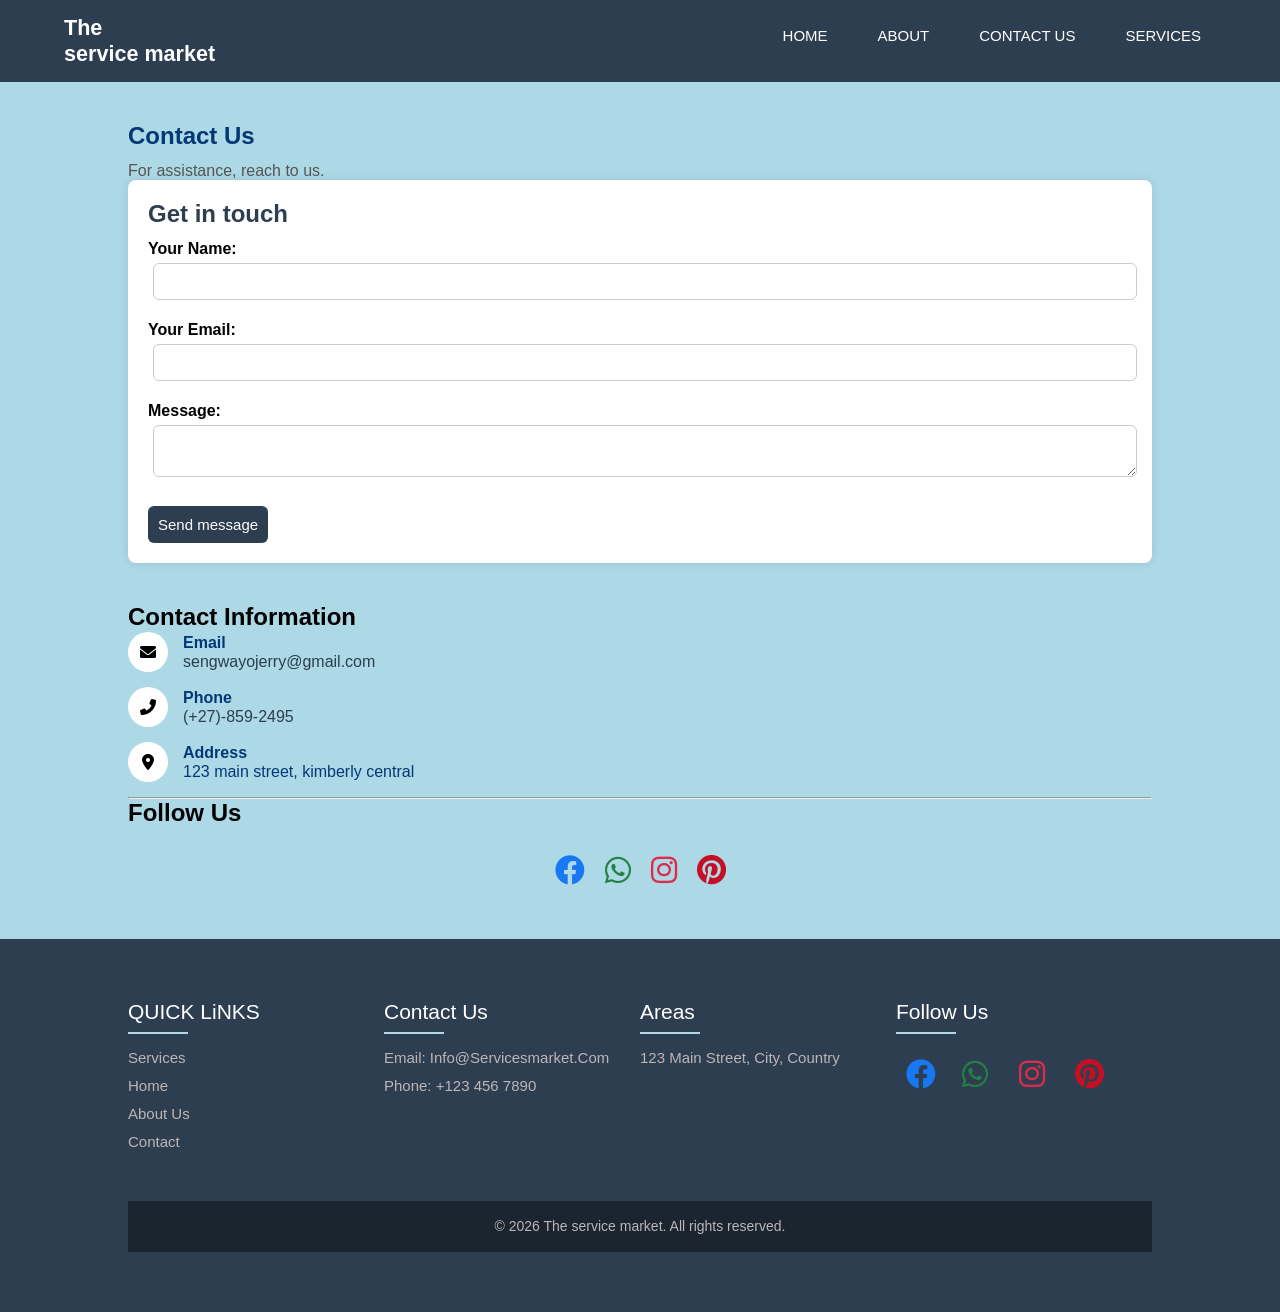
==== contact.html @ 2950c576 "Add files via upload" ====
<!DOCTYPE html>
<html lang="en">
    <head>
        <meta charset="UTF-8" />
         <meta name="viewport" content="width=device-width, initial-scale=1.0">
        <title>Contact Us | The service market</title>
        <link rel="stylesheet" href="style.css">
        <link rel="stylesheet" href="https://cdnjs.cloudflare.com/ajax/libs/font-awesome/6.0.0/css/all.min.css">
    
    <script defer src="script.js"></script>
    </head>

 <body>

         <header class="site-header">
       <nav class="site-nav">
       <h1 class="site-title">The<br>service market</h1>
    
    <ul class="nav-list">
        <li><a href="index.html">Home</a></li>
        <li><a href="about.html">About</a></li>
        <li><a href="contact.html">Contact Us</a></li>
        <li><a href="services.html">Services</a></li>
    </ul>
       </nav>
       
    <main class="contact-page">

        <section class="contact-header">
          <h1>Contact Us</h1>
          <p>For assistance, reach to us.</p>
        </section>
        
    <!-- This is the contact form section of the contact page -->
   
        <section class="contact-form-section">
          <div class="contact-form-box">
          <h2>Get in touch</h2>
    
    <div id="error"></div>      
          <form id="form" action="#" method="POST" novalidate>

         <label for="name">Your Name:</label>
            <input type="text" id="name" name="name" required>
            <span id="nameError" class="error-text"></span>
             
         <label for="email">Your Email:</label>
            <input type="email" id="email" name="email" required>
            <span id="emailError" class="error-text"></span>
             
         <label for="message">Message:</label>
            <textarea id="message" name="message" required></textarea>
            <span id="messageError" class="error-text"></span>
            
         <button type="submit" class="send-button">Send message</button>
           
         <div id="successPopup" class="popup">
            <div class="popup-content">
                <p> Message sent!</p>
                <button id="closePopup" class="close-button">OK</button>
            </div>
         </div>
          
          </form>
          </div>
        </section>
    
    <div class="contact-container">
    <section class="contact-info-card">
        <h2>Contact Information</h2>

    <div class="contact-info-item">
     <div class="contact-icon"><i class=" fa-solid fa-envelope"></i></div>
     <div class="contact-text">
      <strong>Email</strong>
      <p><a href="mailto: sengwayojerry@gmail.com">sengwayojerry@gmail.com</a></p>
     </div>
    </div>

    <div class="contact-info-item">
     <div class="contact-icon"><i class=" fa-solid fa-phone-alt"></i></div>
     <div class="contact-text">
      <strong>Phone</strong>
      <p><a href="tel: (+27)859 2495">(+27)-859-2495</a></p>
     </div>
    </div>

    <div class="contact-info-item">
     <div class="contact-icon"><i class=" fa-solid fa-location-dot"></i></div>
     <div class="contact-text">
      <strong>Address</strong>
      <p>123 main street, kimberly central</p>
     </div>
    </div>
  
    <hr>

            <!-- This is the social media section of the contact page -->

    <h2>Follow Us</h2>
     <div class="social-icons">

            <a href="#" class="facebook"><i class="fa-brands fa-facebook"></i></a>
            <a href="#" class="whatsapp"><i class="fa-brands fa-whatsapp"></i></a>
            <a href="#" class="instagram"><i class="fa-brands fa-instagram"></i></a>
            <a href="#" class="pinterest"><i class="fa-brands fa-pinterest"></i></a>
         
     </div> 
    </section>


    </main>



        <footer>
            <div class="footer-col">
                <h4>QUICK LiNKS</h4>
                <ul>
                    <li><a href="services.html">Services</a></li>
                    <li><a href="index.html">Home</a></li>
                    <li><a href="about.html">About Us</a></li>
                    <li><a href="contact.html">Contact</a></li>
                </ul>    
            </div>
            
            <div class="footer-col">
                <h4>Contact Us</h4>
                <ul>
                    <li><a href="#">Email: info@servicesmarket.com</a></li>
                    <li><a href="#">Phone: +123 456 7890</a></li>
                </ul>
            </div>

            <div class="footer-col">
                <h4>Areas</h4>
                <ul>
                    <li><a href="#">123 Main Street, City, Country</a></li>
                </ul>
            </div>


            <div class="footer-col">
                <h4>Follow Us</h4>
             <div class="social-links">
                <ul>
                    <a href="#" class="facebook"><i class="fa-brands fa-facebook"></i></a>
                    <a href="#" class="whatsapp"><i class="fa-brands fa-whatsapp"></i></a>
                    <a href="#" class="instagram"><i class="fa-brands fa-instagram"></i></a>
                    <a href="#" class="pinterest"><i class="fa-brands fa-pinterest"></i></a>
                </ul>
             </div>
            </div>
        <div class="footer-bottom">
            <p>&copy; 2026 The service market. All rights reserved.</p>
        </div>
        </footer>



        


    

    </body>
    </html>
---- style.css ----
*{
    margin: 0;
    padding: 0;
    box-sizing: border-box;
}

/* Header for the the navigation */



.site-nav{
    color: white;
    font-size: 0.9rem;
    font-family: Arial;
}

.site-nav{
    display: flex;
    justify-content: space-between;
    align-items: center;
    padding: 15px 5%;

}

.site-header{
    background-color: #2C3E50;
    position: sticky;
    top: 0;
    width: 100%;
    z-index: 1000;
}

.nav-list{
    display: flex;
    list-style-type: none;
    gap: 20px;
}


.nav-list a{
    text-decoration: none;
    text-transform: uppercase;
    font-weight: 500;
    font-size: 15px;
    color: white;
    padding: 5px 15px;
    font-family: Arial, Helvetica, sans-serif;
}

.nav-list a:hover{
    color: white;
    text-decoration: none;
    box-shadow: 0 0 10px;
}
 

/* For the background cover which is the hero section */

.hero{
    background-image: linear-gradient(rgba(0,0,0,0.5), rgba(0,0,0,0.5)), url('pictures/Lets\ work\ together.jpg');
    background-size: cover;
    background-position: center;
    background-attachment: scroll;
    height: 100vh;
    justify-content: center;
    display: flex;
    flex-direction: column;
    align-items: flex-start;
    padding: 50px;
}

.hero-content{
    text-align: left;
    position: relative;
    color: white;
    max-width: 700px;
    z-index: 2;
}

/* This is for the text in the hero section and how it looks with the shadow and the font */


.hero-content h1{
    font-family: 'Franklin Gothic Medium', 'Arial Narrow', Arial, sans-serif;
    color:rgb(255, 255, 255);
    text-shadow: 2px 2px 4px #145214;
}

.hero-content h2{
    background-color: rgba(0,0,0,0.4);
    padding: 20px;
    text-shadow: 2px 2px 4px rgba(0,0,0,0.7);
    font-family: Arial, Helvetica, sans-serif;
}

.hero-content h3,
.hero-content p{
    text-shadow: 2px 2px 4px rgba(0,0,0,0.7);
    font-family: Arial, Helvetica, sans-serif;
}

/* This is for the button in the hero section */

.button-click{
    padding: 5px 15px;
    margin: 20px;
    border-radius: 10px;
    font-size: 13px;
    font-family: system-ui;
    text-transform: uppercase;
    background-color: #033877;
    color: white;
    border: none;
    cursor: pointer;
    transition: 0.3s ease;

}
.button-click:hover{
    box-shadow: 0 0 10px white;
    transform: scale(1.1);
}

.cards-container{
    display: flex;
    gap: 20px;
    padding: 40px 20px;
    justify-content: space-around;
    flex-wrap: wrap;
}

.card-unique{
    display: flex;
    flex-direction: column;
    align-items: center;
    justify-content: center;
    background: white;
    border-radius: 10px;
    padding: 20px;
    text-align: center;
    box-shadow: 0 4px 8px rgba(0,0,0,0.3);
    flex: 1;
    min-height: 250px;
    min-width: 250px;
}
.card-unique p{
    color: #2C3E50;
    font-size: 15px;
    font-weight: 500;
    line-height: 1.4;
    font-family: Arial, Helvetica, sans-serif;
    margin-top: 20px;
    padding: 15px;
}

.card-unique h3{
    margin-top: 15px;
    color: #033877;
    font-family: sans-serif;
}
.why-us h2{
    text-align: center;
    text-underline-offset: 8px;
    text-decoration-color: #033877;
    padding: 20px;
    margin: 30px;
    font-size: 2rem;
}

.card-unique:nth-child(1) .card-icon i{
    color: #ffcc00;
}
.card-unique:nth-child(2) .card-icon i{
    color: #ff4500;
}
.card-unique:nth-child(3) .card-icon i{
    color: #1e90ff;
}

.card-unique .card-icon{
    font-size: 40px;
    margin-bottom: 15px;
}


.card-unique:hover{
    transform: translateY(-5px);
    box-shadow: 0 8px 20px rgba(0,0,0,0.2);
}




/* This is for the About page styling */

.about-page{
    padding: 40px 10%;
    background-color: #f9f9f9f9;
    font-family: Arial, Helvetica, sans-serif;
    
}

/* this is for the headings */

.about-story h2{
    margin-bottom: 15px;
    font-size: 2.5rem;
    text-align: center;
    font-weight: bold;
    color: #2C3E50;
}
.about-story h2::after{
    content: "";
    display: block;
    height: 3px;
    width: 60px;
    background-color: #033877;
    margin-top: 8px;
    margin-left: auto;
    margin-right: auto;

}

/* This is for how the text displays in the card */

.highlights-about{
    display: grid;
    grid-template-columns: 1fr 1fr;
    margin-top: 40px;
    gap: 30px;
}

.about-card{
    background-color: white;
    padding: 20px;
    border-radius: 10px;
    box-shadow: 0 0 10px rgba(0,0,0,0.1);
    transition: transform 0.3s ease, box-shadow 03s ease;
}

.about-card:hover{
    transform: translateY(-5px);
    box-shadow: 0 8px 20px rgba(0,0,0,0.2);
}

.about-page p{
    color: #131518;
    font-size: 20px;
    justify-content: center;
    line-height: 1.5;
    margin-top: 15px;
}
.about-card h3{
    margin-bottom: 10px;
    color: #033877;
    font-size: 25px;

}


/* This is for the contact-page */

.contact-page{
    padding: 40px 10%;
    background-color: lightblue;
    font-family: Arial, Helvetica, sans-serif;
}

.contact-header h1{
    color: #033877;
    margin-bottom: 10px;
}
.contact-header p{
    color: #555;
}

.contact-form-box{
    background-color: white;
    padding: 20px;
    border-radius: 8px;
    box-shadow: 0 0 10px rgba(0,0,0,0.1);
    margin-bottom: 40px;
}

.contact-form-box h2{
    margin-bottom: flex;
    color: #2C3E50;
}

.contact-form-box label{
    display: block;
    margin-top: 10px;
    font-weight: bold;
}
.contact-form-box input,
.contact-form-box textarea{
    width: 100%;
    margin: 5px;
    padding: 10px;
    border: 1px solid #CCC;
    border-radius: 6px;

}
    
.send-button{
    padding: 10px;
    text-decoration: white;
    padding: 10px;
    border: none;
    border-radius: 6px;
    background-color:  #2C3E50;
    color: #FFFFFF;
    font-size: 15px;
    font-weight: 400;
    cursor: pointer;
    transition: 0.3s ease;
    margin-top: 0;
}

.send-button:hover{
    background-color: navy;
    transform: scale(1.1) 
}
    


.contact-form-box button{
    margin-top: 15px;
}

.contact-info-section h2{
    margin-bottom: 20px;
    color: #2C3E50;
}

.contact-info-item{
    display: flex;
    align-items: center;
    margin-bottom: 15px;
}

.contact-icon{
    width: 40px;
    height: 40px;
    background-color: white;
    border-radius: 50%;
    display: flex;
    align-items: center;
    justify-content: center;
    margin-right: 15px;
    flex-shrink: 0;
}

.contact-text{
    display: block;
    color: #033877;
}

.contact-text p a{
    display: block;
    color: #2C3E50;
    text-decoration: none;
}

.error-text{
    color: red;
    font-size: 12px;
    margin-top: 5px;
    display: flex;
}
.input-error{
    border-color: red;
}

.popup{
    display: none;
    position: fixed;
    top: 0;
    left: 0;
    width: 100%;
    height: 100%;
    background-color: rgba(0,0,0,0.5);
    justify-content: center;
    align-items: center;
}

.popup-content{
    background-color: white;
    padding: 20px;
    border-radius: 8px;
    text-align: center;
}

.popup-button{
    margin-top: 15px;
    padding: 10px 20px;
    background-color: #2C3E50;
    color: white;
    border: none;
    border-radius: 6px;
    cursor: pointer;
}

.contact text p a:hover{
    text-decoration: underline;
}

.contact-social{
    display: flex;
    gap: 15px;
    margin-top: 15px;
}

.contact-social a{
    font-size: 1.5rem;
    color: #033877;
    transition: color 0.3s ease;

}

.contact-social a:hover{
    color: #2C3E50;
}

.social-icons{
    padding: 10px;
    margin-top: 15px;
    display: flex;
    gap: 20px;
    justify-content: center;

}
.social-icons a{
    font-size: 30px;
    text-decoration: none;
    transition: transform 0.5s ease;
}

/* This is for the social media icons and their exact colors */

.facebook{
    color: #1877F2;
}
.whatsapp{
    color: #248045;
}
.instagram{
    color: #db2c4c;
}
.pinterest{
    color: #c50f24;
}


/* This is to create the pop-up icon when you hover on it and how much must it zoom by scale of 1.3, */

.social-icons a:hover{
    transform: scale(1.3);
    filter: brightness(1.4);
}



/* THIS IS FOR THE FOOTER */

body{
    font-family: sans-serif;
    line-height: 1.2;
    display: flex;
    flex-direction: column;
    height: 100vh;
    background-color: #bbbbbb;
    
}

footer{
    display: flex;
    flex-wrap: wrap;
    margin-top: auto;
    background-color: #2C3E50;
    padding: 60px 10%;

}

ul{
    list-style-type: none;
    
}

.footer-col{
    width: 25%;
    align-items: flex-start;
    justify-content: space-between;
}

.footer-col h4{
    position: relative;
    margin-bottom: 25px;
    font-weight: 400;
    font-size: 21px;
    color: #FFFFFF;
    text-transform: capitalize;
}

.footer-col h4::before{
    content: "";
    position: absolute;
    left: 0;
    bottom: -10px;
    height: 2px;
    width: 60px;
    background-color: lightblue;
}

ul li:not(:last-child){
    margin-bottom: 10px;
}

footer ul li a{
    display: block;
    font-size: 15px;
    text-transform: capitalize;
    color: #bdb6b6;
    text-decoration: none;
    transition: 0.4s ease;
}
footer ul li a:hover{
    color: white;
    padding-left: 5px;
}

.social-links a{
    padding: 10px;
    margin: 0 8px 8px 0;
    display: inline-block;
    justify-content: center;
    line-height: 25px;
    height: 44px;
    width: 44px;

}
.social-links a{
    font-size: 30px;
    text-decoration: none;
    transition: transform 0.5s ease;
}

.social-links a:hover{
    transform: scale(1.3);
    filter: brightness(1.4);
}

.footer-bottom{
    background-color: #1A252F;
    font-size: 14px;
    padding: 10px 0;
    margin-top: 50px;
    min-width: 100%;
}

.footer-bottom p{
    color: #bdb6b6;
    margin: 0;
    padding: 7px;
    text-align: center;

}


/* This is for the SERVICES PAGE */


body{
    background-color: #f0f0f0;
    font-family: sans-serif;
    
}
.services-header h1{
    margin-bottom: 15px;
    padding: 20px;
    font-size: 2.5rem;
    text-align: center;
    font-weight: bold;
    color: #2C3E50;
}
.services-header h1::after{
    content: "";
    display: block;
    height: 3px;
    width: 60px;
    background-color: #033877;
    margin-top: 8px;
    margin-left: auto;
    margin-right: auto;
}

.services-header p{
    text-align: center;
    font-size: 20px;
    color: #2C3E50;
    font-weight: bold;
    font-family: sans-serif
}

.card-container{
    display: grid;
    grid-template-columns: repeat(3, 1fr);
    justify-content: center;
    gap: 20px;
    padding: 20px;
    max-width: 1200px;
    flex-wrap: wrap;
    margin: auto;
}

.card{
    width: 100%;
    max-width: 325px;
    height: 500px;
    flex-direction: column;
    display: flex;
    background-color: #FFFFFF;
    border-radius: 8px;
    overflow: hidden;
    box-shadow: 1px 2px 4px rgba(0,0,0,0.2);
    margin: 0 auto;
}


.card img{
    max-width: 325px;
    height: 300px;
    object-fit: cover;
    

}

.card-content{
    padding: 15px;
    flex-grow: 1;
    flex-direction: column;
    justify-content: space-between;
}


.card-content h3{
    margin-bottom: 8px;
    color: #033877;
    text-align: center;
}
.card-content p{
    color: black;
    font-size: 15px;
    line-height: 1.3;
}

.card:hover{
    transform: translateY(-5px);
    box-shadow: 0 8px 20px rgba(0,0,0,0.2);
}
.btn{
    display: block;
    padding: 10px 15px;
    margin: 0 auto;
    background-color: #333;
    border-radius: 6px;
    margin-top: 16px;
    color: #FFFFFF;
    
}

.btn:hover{
    background-color: #555;
    transform: scale(1.05);
    transition: 0.3s ease;
}


/* FOR RESPONSIVENESS TO DIFFERENT SCREEN SIZES */

/* For molbile phones */
@media (max-width: 768px){
    .site-nav{
        flex-direction: column;
        align-items: flex-start;
    }
    .nav-list{
        flex-direction: column;
        gap: 10px;
        margin-top: 10px;
    }
    .hero-content{
        position: static;
        text-align: center;
        padding: 20px;
    }

    .card-container{
    grid-template-columns: repeat(1, 1fr);
}

    .highlights-about{
        grid-template-columns: 1fr;
    }
    footer{
        flex-direction: column;
        align-items: center;
    }
    .footer-col{
        width: 100%;
        text-align: center;
    }
}




/* For tablets and large screens */
@media (min-width: 769px) and (max-width: 1024px){
    .site-nav{
        flex-direction: column;
        align-items: flex-start;
    }
    .nav-list{
        flex-direction: column;
        gap: 10px;
        margin-top: 10px;
    }
    .hero-content{
        position: static;
        text-align: center;
        padding: 20px;
    }
    .highlights-about{
        grid-template-columns: 1fr;
    }
    footer{
        flex-direction: column;
        align-items: center;
    }
    .footer-col{
        width: 100%;
        text-align: center;
        margin-bottom: 20px;
    }
}




/* 2. Small Devices (640px and up) */


@media (min-width: 600px) {
  .card-container{
    grid-template-columns: repeat(2, 1fr);
}
}

/* 3. Medium Devices (768px and up - Tablets) */
@media (min-width: 768px) {
    .card-container{
        grid-template-columns: repeat(2, 1fr);
    }
}

/* 4. Large Devices (1024px and up - Laptops) */
@media (min-width: 1024px) {
    .card-container{
        grid-template-columns: repeat(3, 1fr);
    }
}

/* 5. Extra Large (1280px and up) */
@media (min-width: 1280px) {
    .content { 
        max-width: 1200px; 
    }
}
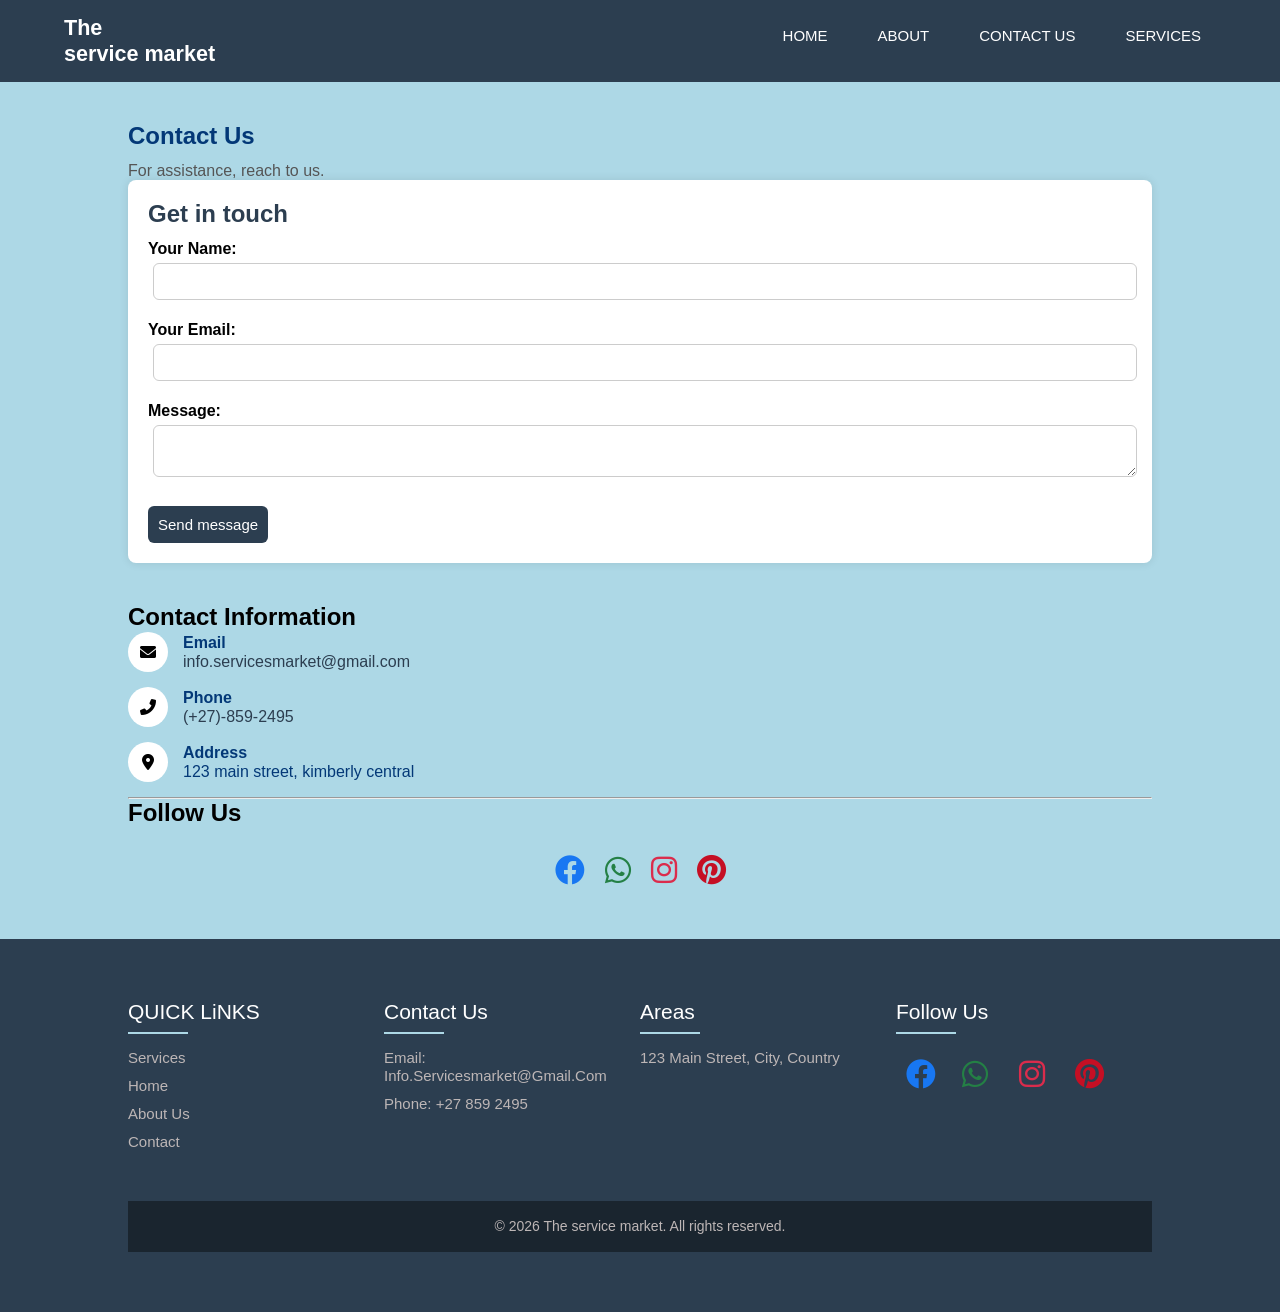
==== commit 652db5e7: "Fix HTML encoding issues in contact.html" ====
--- a/contact.html
+++ b/contact.html
@@ -73,7 +73,7 @@
      <div class="contact-icon"><i class=" fa-solid fa-envelope"></i></div>
      <div class="contact-text">
       <strong>Email</strong>
-      <p><a href="mailto: sengwayojerry@gmail.com">sengwayojerry@gmail.com</a></p>
+      <p><a href="mailto: info.servicesmarket@gmail.com">info.servicesmarket@gmail.com</a></p>
      </div>
     </div>
 
@@ -127,8 +127,8 @@
             <div class="footer-col">
                 <h4>Contact Us</h4>
                 <ul>
-                    <li><a href="#">Email: info@servicesmarket.com</a></li>
-                    <li><a href="#">Phone: +123 456 7890</a></li>
+                    <li><a href="#">Email: info.servicesmarket@gmail.com</a></li>
+                    <li><a href="#">Phone: +27 859 2495</a></li>
                 </ul>
             </div>
 
@@ -164,4 +164,4 @@
     
 
     </body>
-    </html>+    </html>
